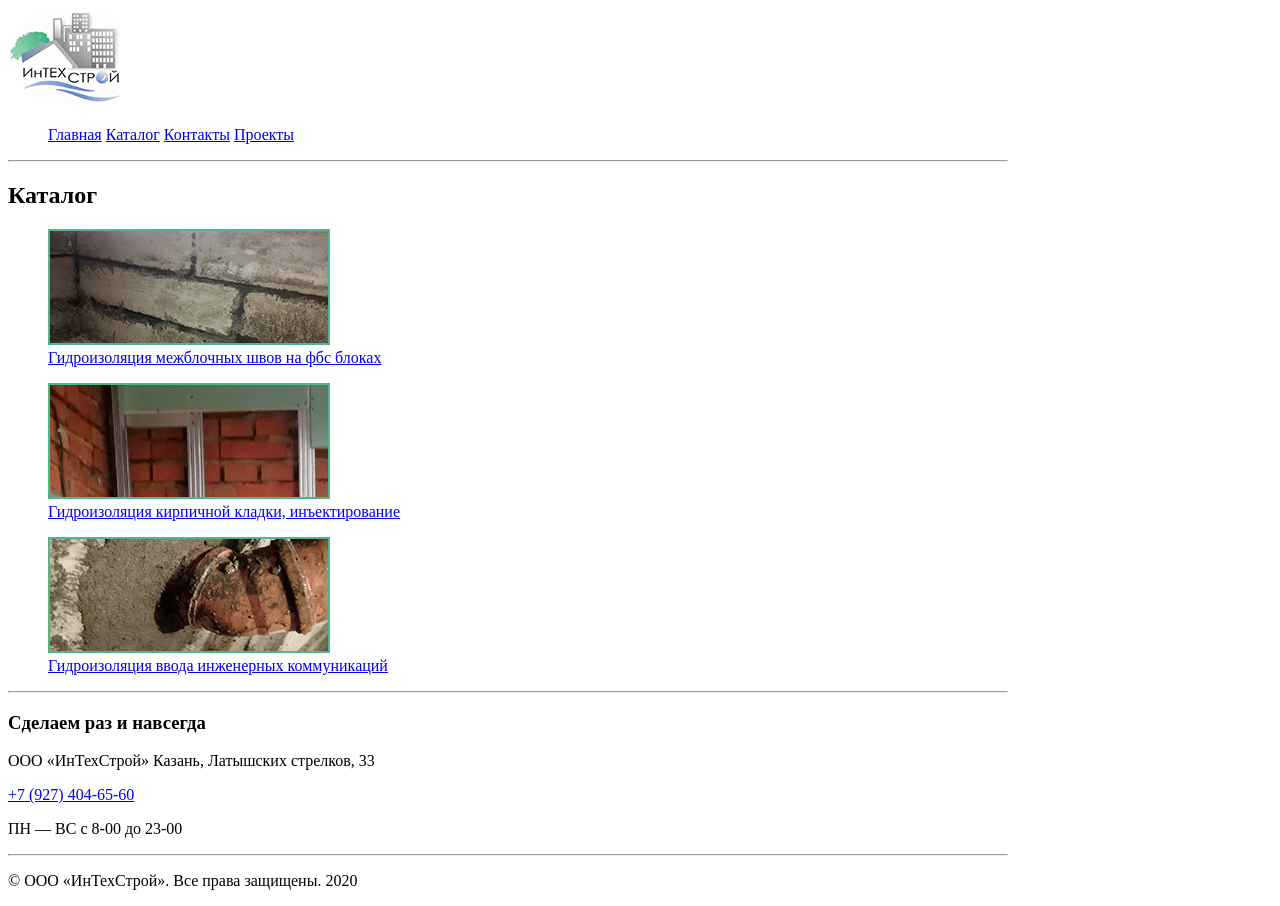
==== catalogue.html @ 61615c21 "lesson02" ====
<!DOCTYPE html>
<html lang="ru">

<head>
    <meta charset="UTF-8">
    <title>ИнТехСтрой - Каталог</title>
    <link rel="shortcut icon" href="img/sn_logo.png">
</head>

<body style="max-width: 1000px">
    <header class="header">
        <a href="https://pro-gidroizolyaciya.ru/" target="_blank"><img src="img/sn_logo.png" title="Компания ИнТехСтрой" alt="Компания ИнТехСтрой"></a>
        <ul>
            <li3><a href="index.html">Главная</a></li3>
            <li3><a href="catalogue.html">Каталог</a></li3>
            <li3><a href="contacts.html">Контакты</a></li3>
            <li3><a href="https://r.a7e.ru/" target="_blank">Проекты</a></li3>
        </ul>
        <hr>
    </header>
    <section class="catalogue">
        <h1>Каталог</h1>
        <figure>
           <img src="img/m_img_01.jpg" width="282px" title="Гидроизоляция межблочных швов на фбс блоках" alt="Гидроизоляция межблочных швов на фбс блоках">
            <figcaption><a href="catalogue/page-1.html">Гидроизоляция межблочных швов на фбс блоках</a></figcaption>
        </figure>
        <figure>
           <img src="img/m_img_02.jpg" width="282px" title="Гидроизоляция межблочных швов на фбс блоках" alt="Гидроизоляция межблочных швов на фбс блоках">
            <figcaption><a href="catalogue/page-2.html">Гидроизоляция кирпичной кладки, инъектирование</a></figcaption>
        </figure>
        <figure>
           <img src="img/m_img_03.jpg" width="282px" title="Гидроизоляция межблочных швов на фбс блоках" alt="Гидроизоляция межблочных швов на фбс блоках">
            <figcaption><a href="catalogue/page-3.html">Гидроизоляция ввода инженерных коммуникаций</a></figcaption>
        </figure>
        
        
        
        
    </section>
    <hr>
    <footer class="footer" id="6">
        <h3>Сделаем раз и&nbsp;навсегда</h3>
        <p>ООО &laquo;ИнТехСтрой&raquo; Казань, Латышских стрелков, 33</p> <a class="tel_number" href="tel:+7 (927) 404-65-60">+7 (927) 404-65-60</a>
        <p>ПН&nbsp;&mdash; ВС&nbsp;с&nbsp;8-00 до&nbsp;23-00</p>
        <hr>
        <p>&copy;&nbsp;ООО &laquo;ИнТехСтрой&raquo;. Все права защищены.&nbsp;2020</p>
    </footer>
</body>

</html>
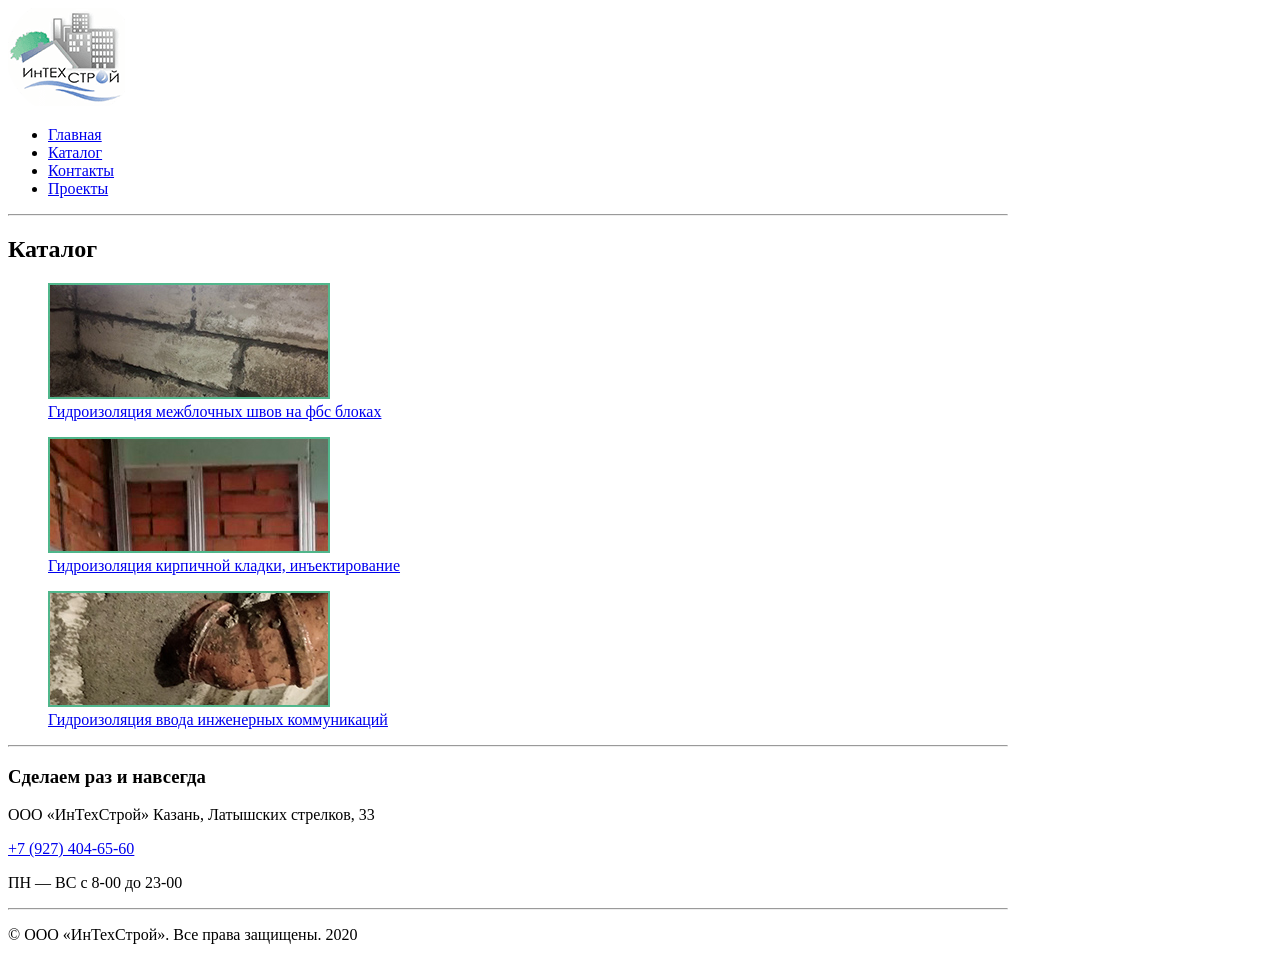
==== commit e8f2aab8: "tasks for lesson02" ====
--- a/catalogue.html
+++ b/catalogue.html
@@ -11,10 +11,10 @@
     <header class="header">
         <a href="https://pro-gidroizolyaciya.ru/" target="_blank"><img src="img/sn_logo.png" title="Компания ИнТехСтрой" alt="Компания ИнТехСтрой"></a>
         <ul>
-            <li3><a href="index.html">Главная</a></li3>
-            <li3><a href="catalogue.html">Каталог</a></li3>
-            <li3><a href="contacts.html">Контакты</a></li3>
-            <li3><a href="https://r.a7e.ru/" target="_blank">Проекты</a></li3>
+            <li><a href="index.html">Главная</a></li>
+            <li><a href="catalogue.html">Каталог</a></li>
+            <li><a href="contacts.html">Контакты</a></li>
+            <li><a href="https://r.a7e.ru/" target="_blank">Проекты</a></li>
         </ul>
         <hr>
     </header>
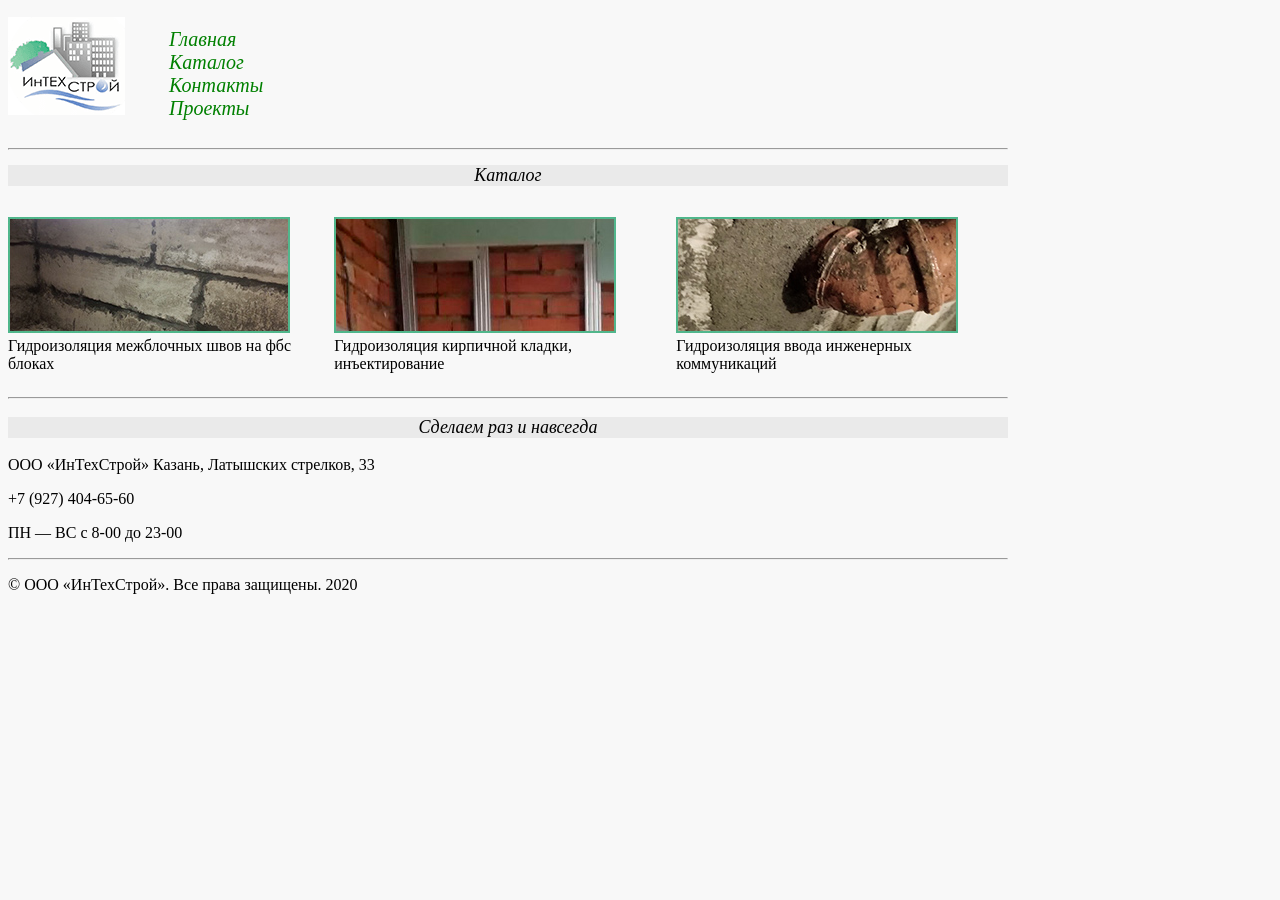
==== commit 351006c6: "tasks for lesson03" ====
--- a/catalogue.html
+++ b/catalogue.html
@@ -5,12 +5,13 @@
     <meta charset="UTF-8">
     <title>ИнТехСтрой - Каталог</title>
     <link rel="shortcut icon" href="img/sn_logo.png">
+    <link rel="stylesheet" href="css/style.css">
 </head>
 
 <body style="max-width: 1000px">
     <header class="header">
-        <a href="https://pro-gidroizolyaciya.ru/" target="_blank"><img src="img/sn_logo.png" title="Компания ИнТехСтрой" alt="Компания ИнТехСтрой"></a>
-        <ul>
+        <a class="logo" href="https://pro-gidroizolyaciya.ru/" target="_blank"><img src="img/sn_logo.png" title="Компания ИнТехСтрой" alt="Компания ИнТехСтрой"></a>
+        <ul class="menu">
             <li><a href="index.html">Главная</a></li>
             <li><a href="catalogue.html">Каталог</a></li>
             <li><a href="contacts.html">Контакты</a></li>
@@ -20,22 +21,26 @@
     </header>
     <section class="catalogue">
         <h1>Каталог</h1>
-        <figure>
-           <img src="img/m_img_01.jpg" width="282px" title="Гидроизоляция межблочных швов на фбс блоках" alt="Гидроизоляция межблочных швов на фбс блоках">
-            <figcaption><a href="catalogue/page-1.html">Гидроизоляция межблочных швов на фбс блоках</a></figcaption>
-        </figure>
-        <figure>
-           <img src="img/m_img_02.jpg" width="282px" title="Гидроизоляция межблочных швов на фбс блоках" alt="Гидроизоляция межблочных швов на фбс блоках">
-            <figcaption><a href="catalogue/page-2.html">Гидроизоляция кирпичной кладки, инъектирование</a></figcaption>
-        </figure>
-        <figure>
-           <img src="img/m_img_03.jpg" width="282px" title="Гидроизоляция межблочных швов на фбс блоках" alt="Гидроизоляция межблочных швов на фбс блоках">
-            <figcaption><a href="catalogue/page-3.html">Гидроизоляция ввода инженерных коммуникаций</a></figcaption>
-        </figure>
-        
-        
-        
-        
+        <div>
+            <figure>
+                <a href="catalogue/page-1.html">
+                    <img src="img/m_img_01.jpg" width="282px" title="Гидроизоляция межблочных швов на фбс блоках" alt="Гидроизоляция межблочных швов на фбс блоках">
+                    <figcaption>Гидроизоляция межблочных швов на фбс блоках</figcaption>
+                </a>
+            </figure>
+            <figure>
+                <a href="catalogue/page-2.html">
+                    <img src="img/m_img_02.jpg" width="282px" title="Гидроизоляция межблочных швов на фбс блоках" alt="Гидроизоляция межблочных швов на фбс блоках">
+                    <figcaption>Гидроизоляция кирпичной кладки, инъектирование</figcaption>
+                </a>
+            </figure>
+            <figure>
+                <a href="catalogue/page-3.html">
+                    <img src="img/m_img_03.jpg" width="282px" title="Гидроизоляция межблочных швов на фбс блоках" alt="Гидроизоляция межблочных швов на фбс блоках">
+                    <figcaption>Гидроизоляция ввода инженерных коммуникаций</figcaption>
+                </a>
+            </figure>
+        </div>
     </section>
     <hr>
     <footer class="footer" id="6">
--- a/css/style.css
+++ b/css/style.css
@@ -0,0 +1,125 @@
+body {
+    max-width: 1000px;
+    background: #f8f8f8;
+}
+
+a {
+    text-decoration: none;
+    color: inherit
+}
+
+a:hover {
+    color: brown;
+    transition-duration: 0.3s;
+}
+
+.logo img {
+    background: white;
+}
+
+.menu {
+    color: green;
+    list-style-type: none;
+    font-family: fantasy;
+    font-style: italic;
+    font-size: 20px;
+    display: inline-block;
+}
+
+.gidro ul {
+    font-style: normal;
+}
+
+h1,
+h2,
+h3 {
+    color: black;
+    font-size: 18px;
+    font-style: italic;
+    font-weight: 400;
+    background: #eaeaea;
+    text-align: center;
+}
+
+
+img[alt="gidro"] {
+    border: 5px blue dashed;
+    padding: 5px;
+    height: 100%;
+    margin: 5px
+}
+
+.gidro {
+    background: url(../img/footer_bg.png) no-repeat -490px -450px fixed #E8E9E9;
+    width: 100%;
+}
+
+.gidro h1 {
+    border-bottom: 3px gray dashed;
+    width: 60%;
+    margin: 2% auto;
+}
+
+.gidro i {
+    font-size: 18px;
+    padding-left: 15px;
+    font-weight: 400;
+    color: beige;
+}
+
+.gidro ul {
+    display: inline-block;
+    color: brown;
+    font-size: 28px;
+    font-weight: 800;
+    font-style: italic;
+    line-height: 30px;
+    list-style-image: url(../img/timetable.png)
+}
+
+.decisions {
+    color: #707070;
+    font-size: 14px;
+    font-style: italic;
+    line-height: 16px;
+}
+
+.approach,
+.catalogue-page {
+    color: #484343;
+    font-size: 16px;
+    font-weight: 400;
+    line-height: 24px;
+    text-align: left;
+}
+
+input {
+    margin: 5px 0
+}
+
+input[type="text"] {
+    height: 1.5em;
+    width: 15em;
+}
+
+input[type="text"],
+textarea {
+    color: green;
+    font-size: 14px;
+    font-weight: 400;
+    line-height: 16px;
+    padding: 0.2em 0.3em;
+}
+
+.contacts {
+    background: white;
+}
+
+.catalogue div {
+    display: flex;
+    
+}
+
+.catalogue figure {
+    margin-left: 0;
+}
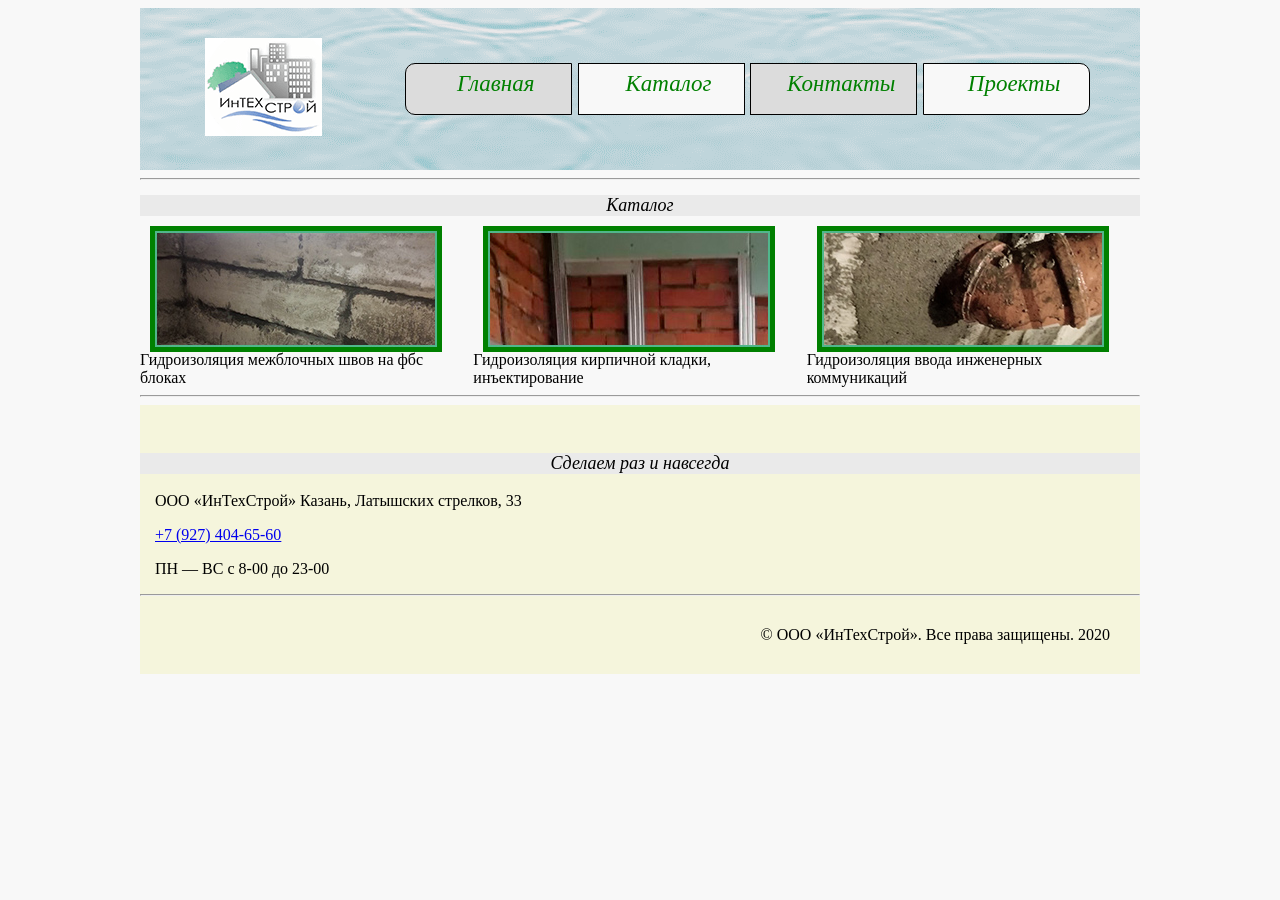
==== commit 1f931261: "lesson05" ====
--- a/catalogue.html
+++ b/catalogue.html
@@ -8,48 +8,62 @@
     <link rel="stylesheet" href="css/style.css">
 </head>
 
-<body style="max-width: 1000px">
-    <header class="header">
-        <a class="logo" href="https://pro-gidroizolyaciya.ru/" target="_blank"><img src="img/sn_logo.png" title="Компания ИнТехСтрой" alt="Компания ИнТехСтрой"></a>
-        <ul class="menu">
-            <li><a href="index.html">Главная</a></li>
-            <li><a href="catalogue.html">Каталог</a></li>
-            <li><a href="contacts.html">Контакты</a></li>
-            <li><a href="https://r.a7e.ru/" target="_blank">Проекты</a></li>
-        </ul>
+<body>
+        <div class="container">
+        <header class="header">
+            <a class="logo" href="https://pro-gidroizolyaciya.ru/" target="_blank"><img src="img/sn_logo.png" title="Компания ИнТехСтрой" alt="Компания ИнТехСтрой"></a>
+            <ul class="menu">
+                <li><a href="index.html">
+                        <div>Главная</div>
+                    </a></li>
+                <li><a href="catalogue.html">
+                        <div>Каталог</div>
+                    </a>
+                    <ul class="menu-add">
+                        <li><a href="catalogue/page-1.html">Межблочные швы</a></li>
+                        <li><a href="catalogue/page-2.html">Кирпичная кладка</a></li>
+                        <li><a href="catalogue/page-3.html">Ввод коммуникация</a></li>
+                    </ul>
+                </li>
+                <li><a href="contacts.html">
+                        <div>Контакты</div>
+                    </a></li>
+                <li><a href="https://r.a7e.ru/" target="_blank">
+                        <div>Проекты</div>
+                    </a></li>
+            </ul>
+        </header>
         <hr>
-    </header>
-    <section class="catalogue">
-        <h1>Каталог</h1>
-        <div>
-            <figure>
-                <a href="catalogue/page-1.html">
-                    <img src="img/m_img_01.jpg" width="282px" title="Гидроизоляция межблочных швов на фбс блоках" alt="Гидроизоляция межблочных швов на фбс блоках">
-                    <figcaption>Гидроизоляция межблочных швов на фбс блоках</figcaption>
-                </a>
-            </figure>
-            <figure>
-                <a href="catalogue/page-2.html">
-                    <img src="img/m_img_02.jpg" width="282px" title="Гидроизоляция межблочных швов на фбс блоках" alt="Гидроизоляция межблочных швов на фбс блоках">
-                    <figcaption>Гидроизоляция кирпичной кладки, инъектирование</figcaption>
-                </a>
-            </figure>
-            <figure>
-                <a href="catalogue/page-3.html">
-                    <img src="img/m_img_03.jpg" width="282px" title="Гидроизоляция межблочных швов на фбс блоках" alt="Гидроизоляция межблочных швов на фбс блоках">
-                    <figcaption>Гидроизоляция ввода инженерных коммуникаций</figcaption>
-                </a>
-            </figure>
-        </div>
-    </section>
-    <hr>
-    <footer class="footer" id="6">
+        <section class="catalogue">
+            <h1>Каталог</h1>
+            <div>
+                <figure>
+                    <a href="catalogue/page-1.html">
+                        <img src="img/m_img_01.jpg" width="282px" title="Гидроизоляция межблочных швов на фбс блоках" alt="Гидроизоляция межблочных швов на фбс блоках">
+                        <figcaption>Гидроизоляция межблочных швов на фбс блоках</figcaption>
+                    </a>
+                </figure>
+                <figure>
+                    <a href="catalogue/page-2.html">
+                        <img src="img/m_img_02.jpg" width="282px" title="Гидроизоляция межблочных швов на фбс блоках" alt="Гидроизоляция межблочных швов на фбс блоках">
+                        <figcaption>Гидроизоляция кирпичной кладки, инъектирование</figcaption>
+                    </a>
+                </figure>
+                <figure>
+                    <a href="catalogue/page-3.html">
+                        <img src="img/m_img_03.jpg" width="282px" title="Гидроизоляция межблочных швов на фбс блоках" alt="Гидроизоляция межблочных швов на фбс блоках">
+                        <figcaption>Гидроизоляция ввода инженерных коммуникаций</figcaption>
+                    </a>
+                </figure>
+            </div>
+        </section>
+        <hr>
+        <footer class="footer" id="6">
         <h3>Сделаем раз и&nbsp;навсегда</h3>
         <p>ООО &laquo;ИнТехСтрой&raquo; Казань, Латышских стрелков, 33</p> <a class="tel_number" href="tel:+7 (927) 404-65-60">+7 (927) 404-65-60</a>
         <p>ПН&nbsp;&mdash; ВС&nbsp;с&nbsp;8-00 до&nbsp;23-00</p>
         <hr>
-        <p>&copy;&nbsp;ООО &laquo;ИнТехСтрой&raquo;. Все права защищены.&nbsp;2020</p>
+        <p class="footer-copy">&copy;&nbsp;ООО &laquo;ИнТехСтрой&raquo;. Все права защищены.&nbsp;2020</p>
     </footer>
-</body>
-
-</html>
+    </div>
+</body></html>
--- a/css/style.css
+++ b/css/style.css
@@ -1,33 +1,147 @@
 body {
+    background: #f8f8f8;
+}
+
+.container {
     max-width: 1000px;
-    background: #f8f8f8;
-}
-
-a {
-    text-decoration: none;
-    color: inherit
-}
-
-a:hover {
-    color: brown;
-    transition-duration: 0.3s;
-}
-
+    margin: 0 auto;
+    position: relative;
+}
+
+/*Главная*/
+.header {
+    display: flex;
+    box-sizing: border-box;
+    align-items: center;
+    justify-content: space-between;
+    padding: 3% 5%;
+    background: url(../img/gallery_bg.png) no-repeat -400px -410px fixed #E8E9E9;
+    width: 100%;
+    
+}
+
+.footer {
+    padding: 3% 0;
+    background-color:beige ;
+}
+
+.footer p, a {
+    margin-left: 15px
+}
+
+.footer-copy {
+    text-align: right;
+    margin: 3% 3% 0 0;
+}
+
+.logo {
+    display: inline-block;
+}
 .logo img {
     background: white;
+    transition: 0.3s;
+}
+
+.logo img:hover {
+    transform: scale(1.1);
+    border-radius: 25px;
 }
 
 .menu {
     color: green;
-    list-style-type: none;
     font-family: fantasy;
     font-style: italic;
-    font-size: 20px;
-    display: inline-block;
-}
-
-.gidro ul {
-    font-style: normal;
+    font-size: 23px;
+    display: inline-block;
+    position: relative;
+    padding: 0;
+}
+
+.menu li {
+    list-style-type: none;
+    border: 1px solid #000;
+    text-align: center;
+    transition-duration: 0.3s;
+    display: inline-block;
+    padding: 0;
+}
+
+.menu li a {
+    display: inline-block;
+    width: 150px;
+    height: 50px;
+}
+
+.menu li a div {
+    padding-top: 7px;
+    display: inline-block
+}
+
+.menu li:first-child {
+    border-top-left-radius: 10px;
+    border-bottom-left-radius: 10px;
+}
+
+.menu li:last-child {
+    border-bottom-right-radius: 10px;
+    border-top-right-radius: 10px;
+}
+
+.menu li:nth-child(2n-1) {
+    background-color: gainsboro;
+}
+
+.menu li:nth-child(2n) {
+    background-color: #f8f8f8;
+}
+
+.menu li:hover {
+    background-color:antiquewhite;
+}
+
+.menu li:not(:last-child):hover div::after {
+    content: " >>";
+    color: red;
+    font-size: 23px;
+}
+
+.menu li:last-child:hover div::before {
+    content: " >>";
+    color: red;
+    font-size: 23px;
+}
+
+.menu li a, .catalogue figure a, .catalogue-page a {
+    text-decoration: none;
+    color: inherit;
+    transition-duration: 0.3s;
+}
+
+.menu li a:hover, .catalogue figure a:hover, .catalogue-page a:hover {
+    color: brown;
+}
+
+.menu li a:active, .catalogue figure a:active {
+    color: salmon
+} 
+
+.menu-add {
+    display: none;
+    position: absolute;
+    left: 0;
+}
+
+.menu-add li {
+    margin-top: 5px;
+}
+
+.menu-add li a {
+    width: 60%;
+    height: auto;
+}
+
+.menu li:nth-child(2):hover .menu-add {
+    display: block;
 }
 
 h1,
@@ -43,10 +157,16 @@
 
 
 img[alt="gidro"] {
-    border: 5px blue dashed;
+    outline: 5px blue dashed;
     padding: 5px;
     height: 100%;
-    margin: 5px
+    margin: 25px 45px;
+    transition: 0.1s;
+}
+
+.gidro img:hover {
+    transform: scale(1.2);
+    outline-width: 0px;
 }
 
 .gidro {
@@ -65,6 +185,12 @@
     padding-left: 15px;
     font-weight: 400;
     color: beige;
+}
+
+.text-decor::first-letter {
+    font-size: 22px;
+    color:blue;
+    font-weight: 800;
 }
 
 .gidro ul {
@@ -93,33 +219,116 @@
     text-align: left;
 }
 
-input {
-    margin: 5px 0
-}
-
-input[type="text"] {
+.table {
+    border: 1px solid red;
+    width: 400px;
+    height: 300px;
+    border-spacing: 10px;
+    border-collapse: collapse; /*при collapse spacing перествёт работать*/
+}
+
+.table td {
+    border: 1px solid green;
+    vertical-align: middle;
+    text-align: center;
+}
+
+.table-menu {
+    background-color: greenyellow;
+    height: 30px;
+}
+
+.table-vmenu {
+    background-color: greenyellow;
+    width: 75px;
+}
+.table-merge {
+    background-color:aqua;
+}
+/*Главная*/
+
+/*Каталог*/
+.catalogue div {
+    display: flex;
+    justify-content: space-around;
+}
+
+.catalogue figure {
+    margin: 0;
+    display: inline-block;
+    width: 100%;
+}
+
+.catalogue img, .catalogue-page img {
+    outline: 5px solid green;
+    transition-duration: 0.2s;
+}
+
+.catalogue img:hover, .catalogue-page img:hover {
+    outline-width: 0;
+}
+
+.catalogue-page p::first-letter {
+    font-size: 22px;
+    color: brown;
+    font-weight: 800;
+}
+
+.catalogue-page img {
+    float: left;
+    margin: 3%;
+}
+
+.catalogue-page button {
+    padding: 5px 10px;
+    border-radius: 5px;
+}
+
+.catalogue-page button:hover{
+    background-color: brown;
+}
+
+.catalogue-page button:active{
+    background: red;
+    font-weight: 600;
+}
+
+hr {
+    clear: both
+}
+/*Каталог*/
+
+/*Контакты*/
+.contacts-user input {
+    margin: 5px 0;
+    border-radius: 7px;
+}
+
+.contacts-user input[type="text"] {
     height: 1.5em;
     width: 15em;
 }
 
-input[type="text"],
-textarea {
+.contacts-user input[type="text"],
+.contacts-user textarea {
     color: green;
     font-size: 14px;
     font-weight: 400;
     line-height: 16px;
     padding: 0.2em 0.3em;
+    text-transform: capitalize;
+}
+
+.contacts-user input[type="text"]:focus, .contacts-user textarea:focus {
+    background-color:aquamarine;
 }
 
 .contacts {
     background: white;
 }
 
-.catalogue div {
-    display: flex;
-    
-}
-
-.catalogue figure {
-    margin-left: 0;
-}+.contacts iframe {
+    width: 100%;
+    height: 374px;
+}
+/*Контакты*/
